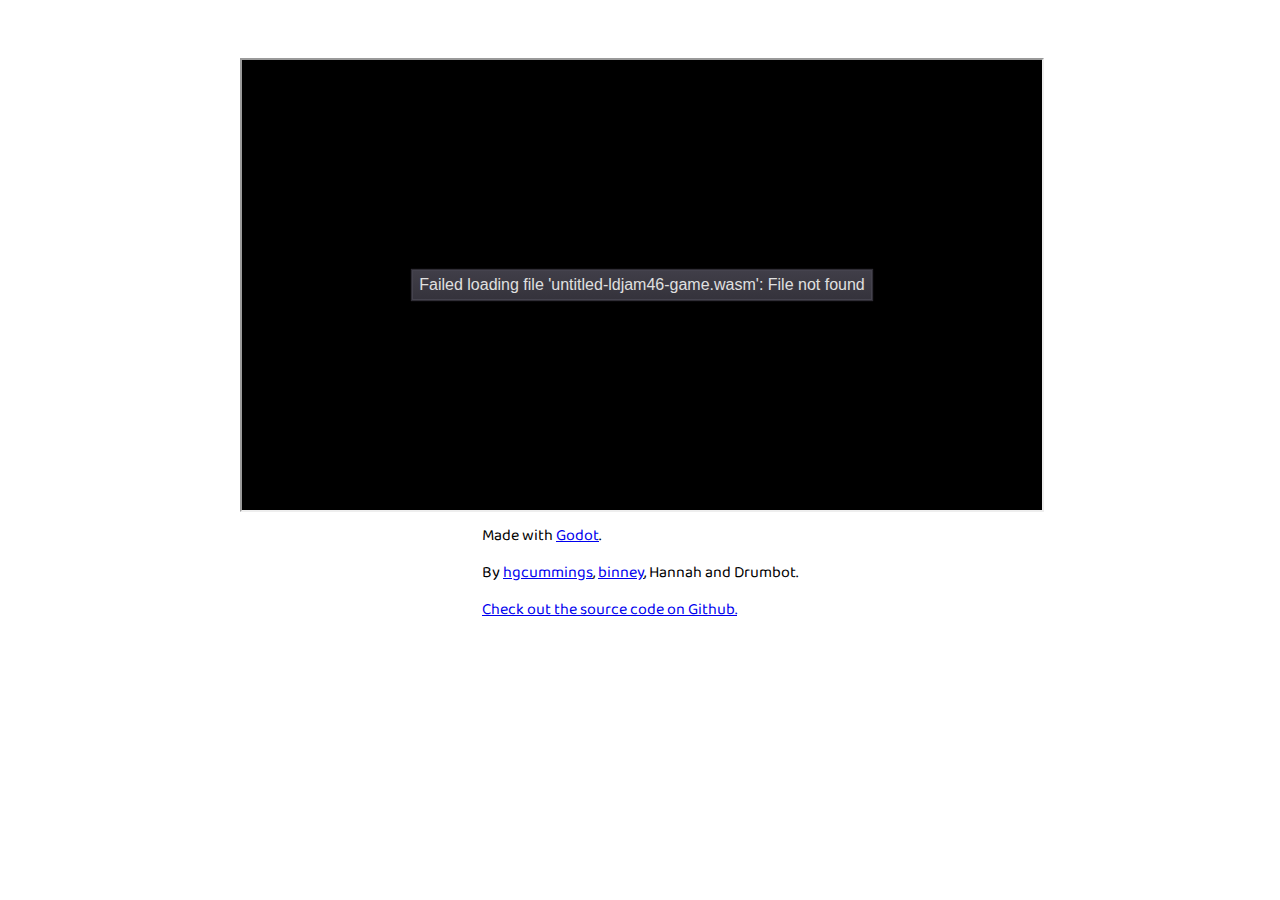
==== index.html @ 35ad2c07 "host game on index page" ====
<!DOCTYPE html>
<html>
<head>
	<title>Ludum Dare 46</title>
	<link rel="stylesheet" type="text/css" href="style.css">
	<meta name="viewport" content="width=device-width,initial-scale=1,maximum-scale=1,user-scalable=no" />
</head>
<body>
	<div class="container">
		<div class="iframe-container">
			<iframe src="export/untitled-ldjam46-game.html" width=800 height=450></iframe>
		</div>
	</div>
	<div class="container">
		<p>Made with <a href="https://godotengine.org/">Godot</a>.</p>
		<p>By <a href="https://ldjam.com/users/hgcummings/">hgcummings</a>, <a href="https://ldjam.com/users/binney/">binney</a>, Hannah and Drumbot.</p>
		<p><a href="https://github.com/Binney/ludum-dare-46">Check out the source code on Github.</a></p>
	</div>
</body>
</html>
---- style.css ----
@import url('https://fonts.googleapis.com/css?family=Baloo+Bhaina+2&display=swap');

body {
	display: flex;
	flex-direction: column;
	padding: 50px;
}

@media (max-width: 700px) {
	body {
		padding: 10px;
	}
}

.container {
	max-width: 800px;
	margin: auto;
}

h1, h2, p, a {
	font-family: 'Baloo Bhaina 2', sans-serif;
}

p {
	margin: 5px;
}

iframe {
	max-width: 100%;
	max-height: 100%;
}

.iframe-container {

}
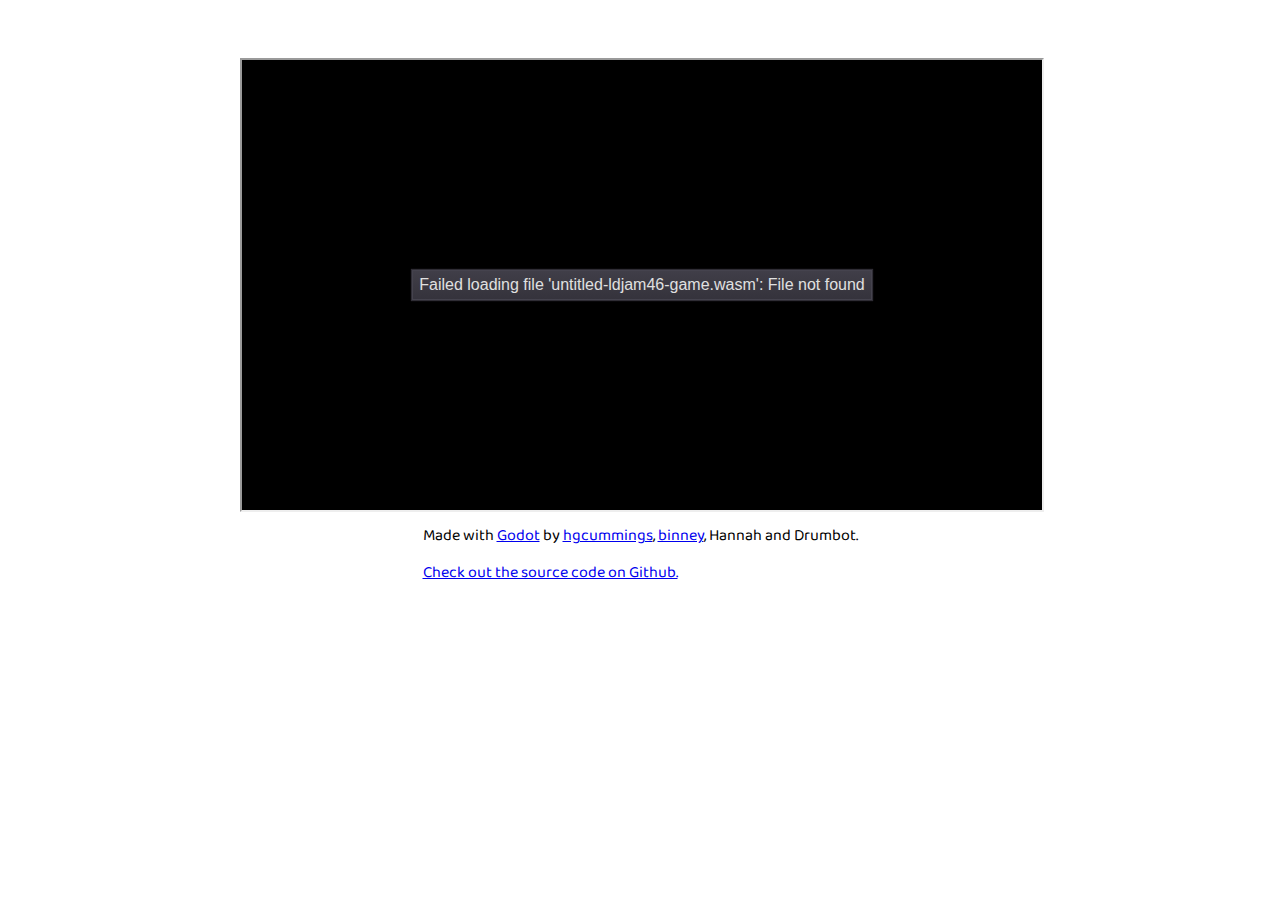
==== commit 5e2bbea7: "Add background, clouds, some predictable trees" ====
--- a/index.html
+++ b/index.html
@@ -12,8 +12,7 @@
 		</div>
 	</div>
 	<div class="container">
-		<p>Made with <a href="https://godotengine.org/">Godot</a>.</p>
-		<p>By <a href="https://ldjam.com/users/hgcummings/">hgcummings</a>, <a href="https://ldjam.com/users/binney/">binney</a>, Hannah and Drumbot.</p>
+		<p>Made with <a href="https://godotengine.org/">Godot</a> by <a href="https://ldjam.com/users/hgcummings/">hgcummings</a>, <a href="https://ldjam.com/users/binney/">binney</a>, Hannah and Drumbot.</p>
 		<p><a href="https://github.com/Binney/ludum-dare-46">Check out the source code on Github.</a></p>
 	</div>
 </body>
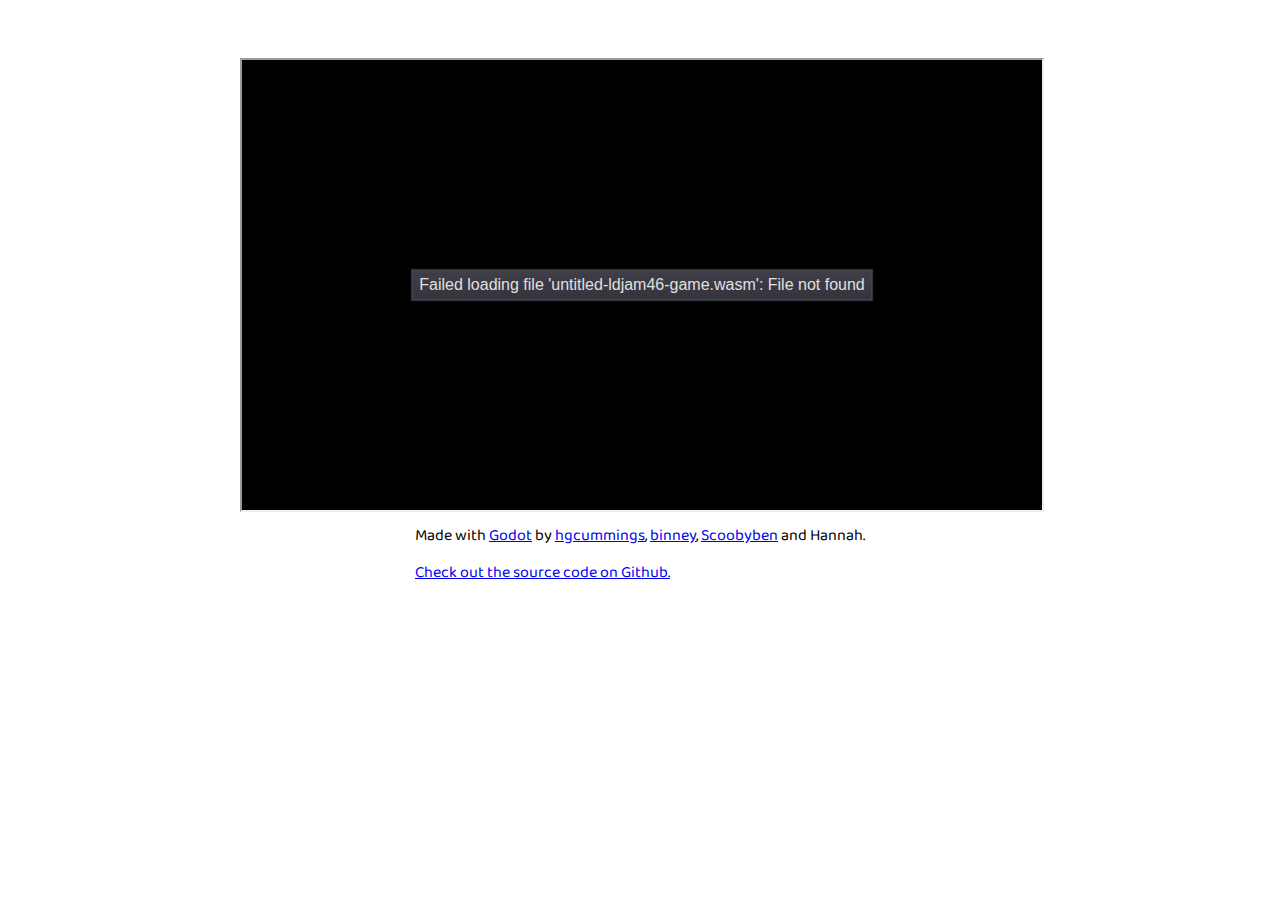
==== commit efe615a8: "link the ben" ====
--- a/index.html
+++ b/index.html
@@ -12,7 +12,7 @@
 		</div>
 	</div>
 	<div class="container">
-		<p>Made with <a href="https://godotengine.org/">Godot</a> by <a href="https://ldjam.com/users/hgcummings/">hgcummings</a>, <a href="https://ldjam.com/users/binney/">binney</a>, Hannah and Drumbot.</p>
+		<p>Made with <a href="https://godotengine.org/">Godot</a> by <a href="https://ldjam.com/users/hgcummings/">hgcummings</a>, <a href="https://ldjam.com/users/binney/">binney</a>, <a href="https://ldjam.com/users/Scoobyben1">Scoobyben</a> and Hannah.</p>
 		<p><a href="https://github.com/Binney/ludum-dare-46">Check out the source code on Github.</a></p>
 	</div>
 </body>
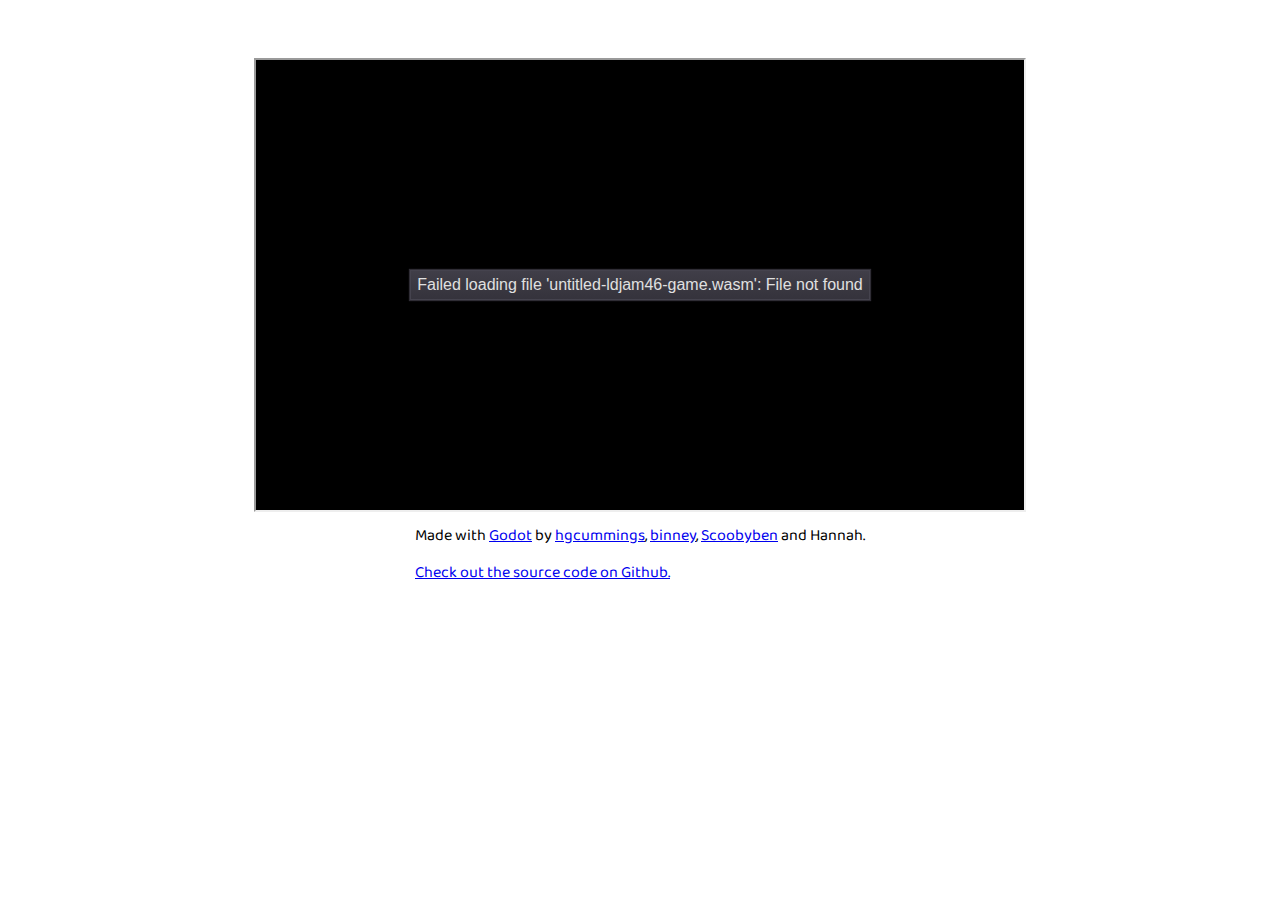
==== commit 3fdbed57: "Fix display size on retina displays + constant aspect ratio" ====
--- a/index.html
+++ b/index.html
@@ -4,11 +4,12 @@
 	<title>Ludum Dare 46</title>
 	<link rel="stylesheet" type="text/css" href="style.css">
 	<meta name="viewport" content="width=device-width,initial-scale=1,maximum-scale=1,user-scalable=no" />
+	<link rel='shortcut icon' type='image/ico' href='favicon.ico' />
 </head>
 <body>
 	<div class="container">
 		<div class="iframe-container">
-			<iframe src="export/untitled-ldjam46-game.html" width=800 height=450></iframe>
+			<iframe src="export/untitled-ldjam46-game.html" width=768 height=450></iframe>
 		</div>
 	</div>
 	<div class="container">
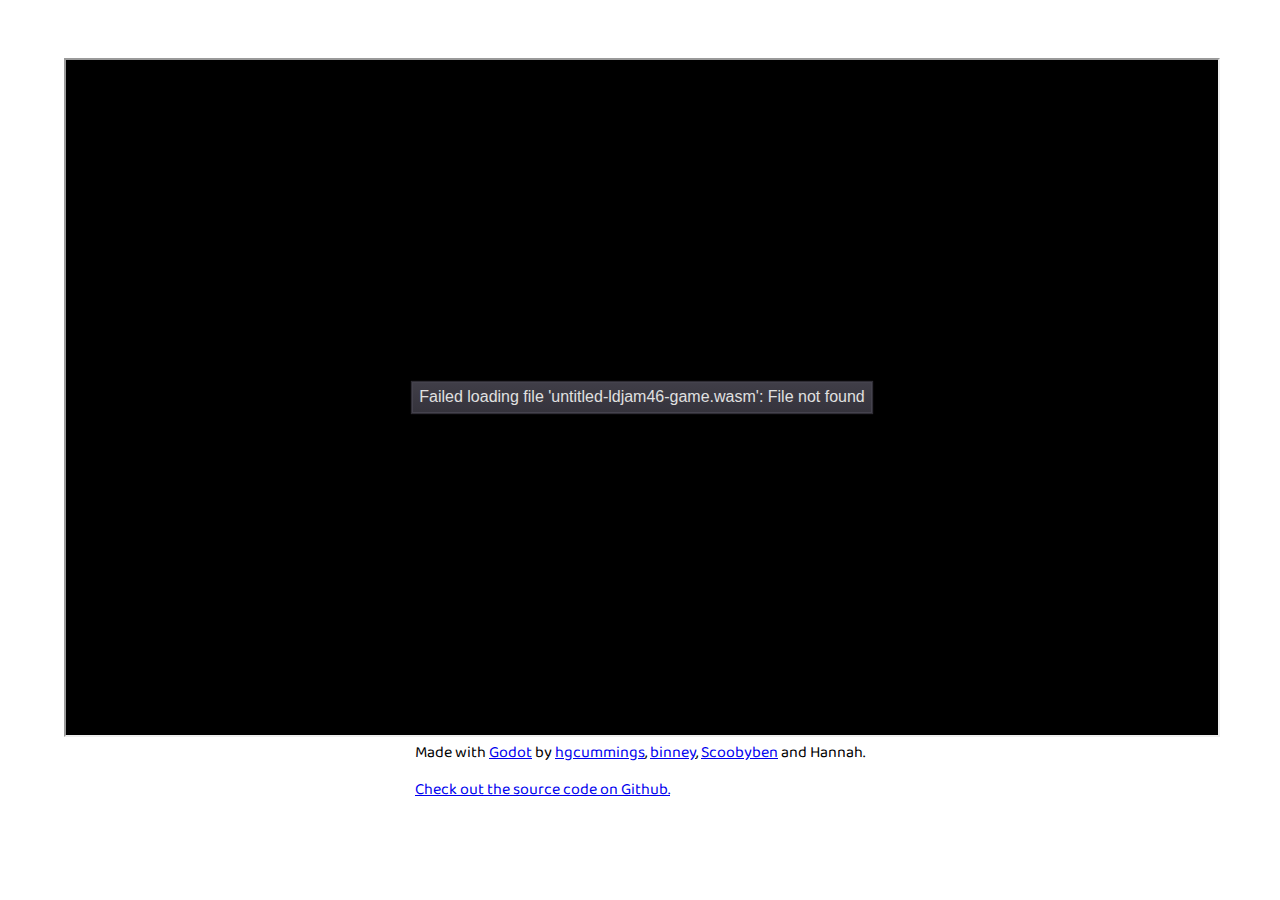
==== commit c37c4959: "Embiggen the iframe for the hosted version" ====
--- a/index.html
+++ b/index.html
@@ -9,7 +9,7 @@
 <body>
 	<div class="container">
 		<div class="iframe-container">
-			<iframe src="export/untitled-ldjam46-game.html" width=768 height=450></iframe>
+			<iframe src="export/untitled-ldjam46-game.html"></iframe>
 		</div>
 	</div>
 	<div class="container">
--- a/style.css
+++ b/style.css
@@ -3,17 +3,10 @@
 body {
 	display: flex;
 	flex-direction: column;
-	padding: 50px;
-}
-
-@media (max-width: 700px) {
-	body {
-		padding: 10px;
-	}
+	padding-top: 50px;
 }
 
 .container {
-	max-width: 800px;
 	margin: auto;
 }
 
@@ -26,10 +19,11 @@
 }
 
 iframe {
-	max-width: 100%;
-	max-height: 100%;
+	width: 100%;
+	height: 100%;
 }
 
 .iframe-container {
-
+	width: 90vw;
+	height: 52.734375vw;
 }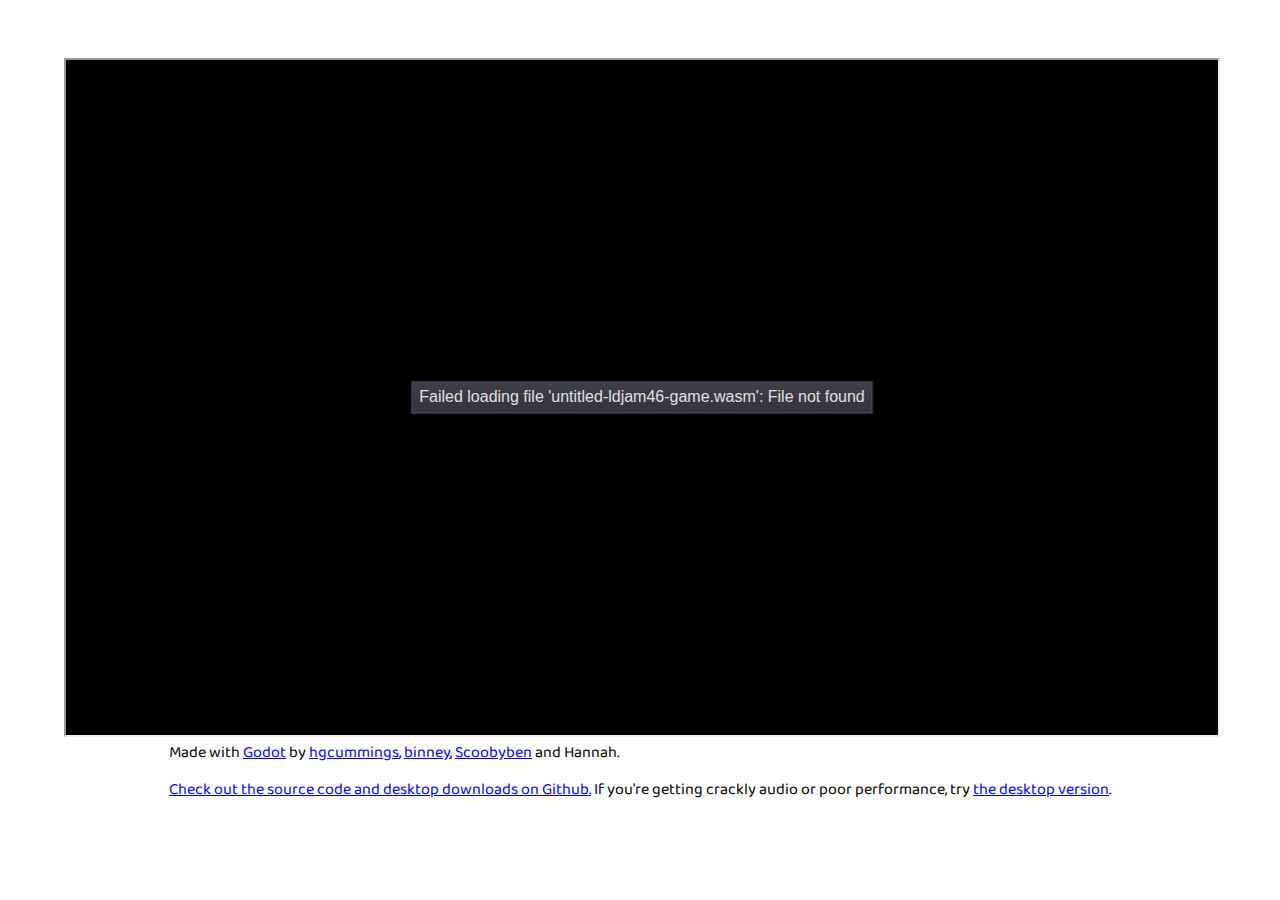
==== commit e96b550f: "explanatory note about performance" ====
--- a/index.html
+++ b/index.html
@@ -14,7 +14,7 @@
 	</div>
 	<div class="container">
 		<p>Made with <a href="https://godotengine.org/">Godot</a> by <a href="https://ldjam.com/users/hgcummings/">hgcummings</a>, <a href="https://ldjam.com/users/binney/">binney</a>, <a href="https://ldjam.com/users/Scoobyben1">Scoobyben</a> and Hannah.</p>
-		<p><a href="https://github.com/Binney/ludum-dare-46">Check out the source code on Github.</a></p>
+		<p><a href="https://github.com/Binney/ludum-dare-46">Check out the source code and desktop downloads on Github.</a> If you're getting crackly audio or poor performance, try <a href="https://github.com/Binney/ludum-dare-46/releases">the desktop version</a>.</p>
 	</div>
 </body>
 </html>